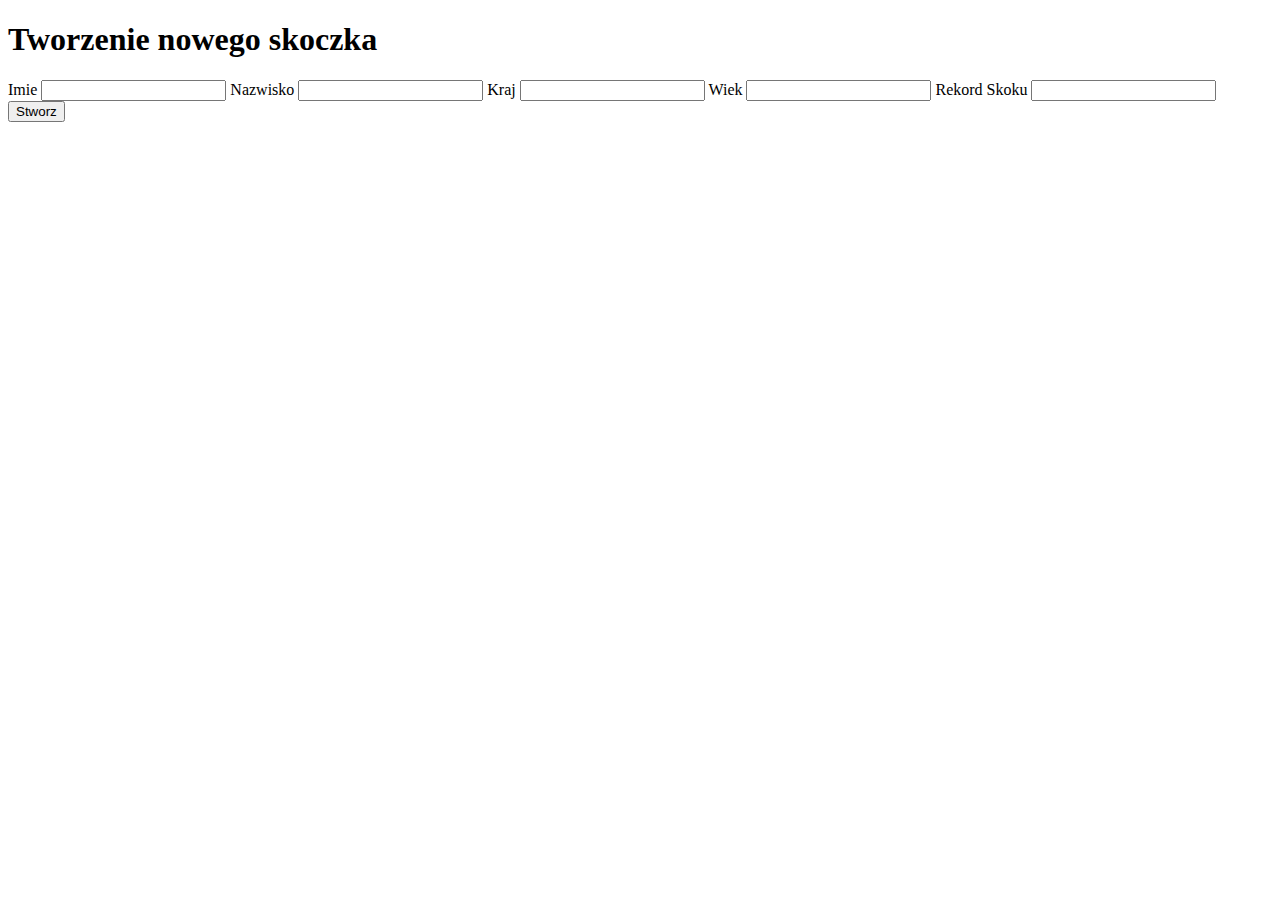
==== src/main/resources/templates/add-ski-jumper.html @ c77b62e0 "kox" ====
<!DOCTYPE html>
<html lang="en">
<head>
    <meta charset="UTF-8">
    <title>Dodawanie Skoczka</title>
</head>
<body>
<h1>Tworzenie nowego skoczka</h1>

<form action="#" th:action="@{/add-ski-jumper}" th:object="${skiJumper}" method="post">
    <label>Imie</label>
    <input type="text" th:field="*{name}"/>
    <label>Nazwisko</label>
    <input type="text" th:field="*{surname}"/>
    <label>Kraj</label>
    <input type="text" th:field="*{country}"/>
    <label>Wiek</label>
    <input type="text" th:field="*{age}"/>
    <label>Rekord Skoku</label>
    <input type="text" th:field="*{jumpRecord}"/>
    <input type="submit" value="Stworz"/>
</form>

</body>
</html>
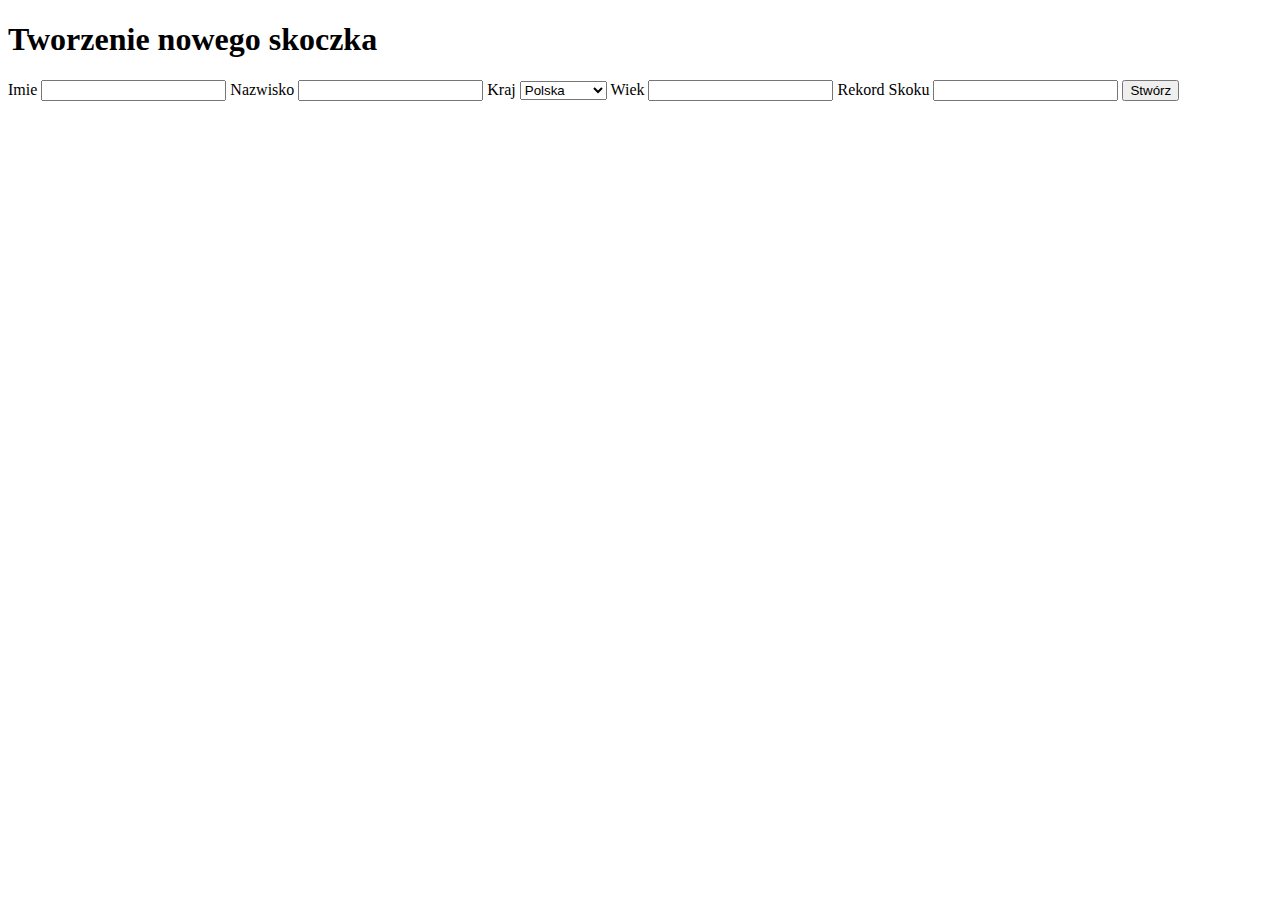
==== commit e0dc71c5: "skiJumper searchByCountry" ====
--- a/src/main/resources/templates/add-ski-jumper.html
+++ b/src/main/resources/templates/add-ski-jumper.html
@@ -2,6 +2,7 @@
 <html lang="en">
 <head>
     <meta charset="UTF-8">
+    <link href="css/index-styles.css" rel="stylesheet"/>
     <title>Dodawanie Skoczka</title>
 </head>
 <body>
@@ -13,12 +14,22 @@
     <label>Nazwisko</label>
     <input type="text" th:field="*{surname}"/>
     <label>Kraj</label>
-    <input type="text" th:field="*{country}"/>
+    <select th:field="*{country}">
+        <option value="POLAND">Polska</option>
+        <option value="CZECH_REPUBLIC">Czechy</option>
+        <option value="NORWAY">Norwegia</option>
+        <option value="FINLAND">Finlandia</option>
+        <option value="GERMANY">Niemcy</option>
+        <option value="JAPAN">Japonia</option>
+        <option value="ITALY">Włochy</option>
+        <option value="AUSTRIA">Austria</option>
+        <option value="SWITZERLAND">Szwajcaria</option>
+    </select>
     <label>Wiek</label>
     <input type="text" th:field="*{age}"/>
     <label>Rekord Skoku</label>
     <input type="text" th:field="*{jumpRecord}"/>
-    <input type="submit" value="Stworz"/>
+    <input type="submit" value="Stwórz"/>
 </form>
 
 </body>
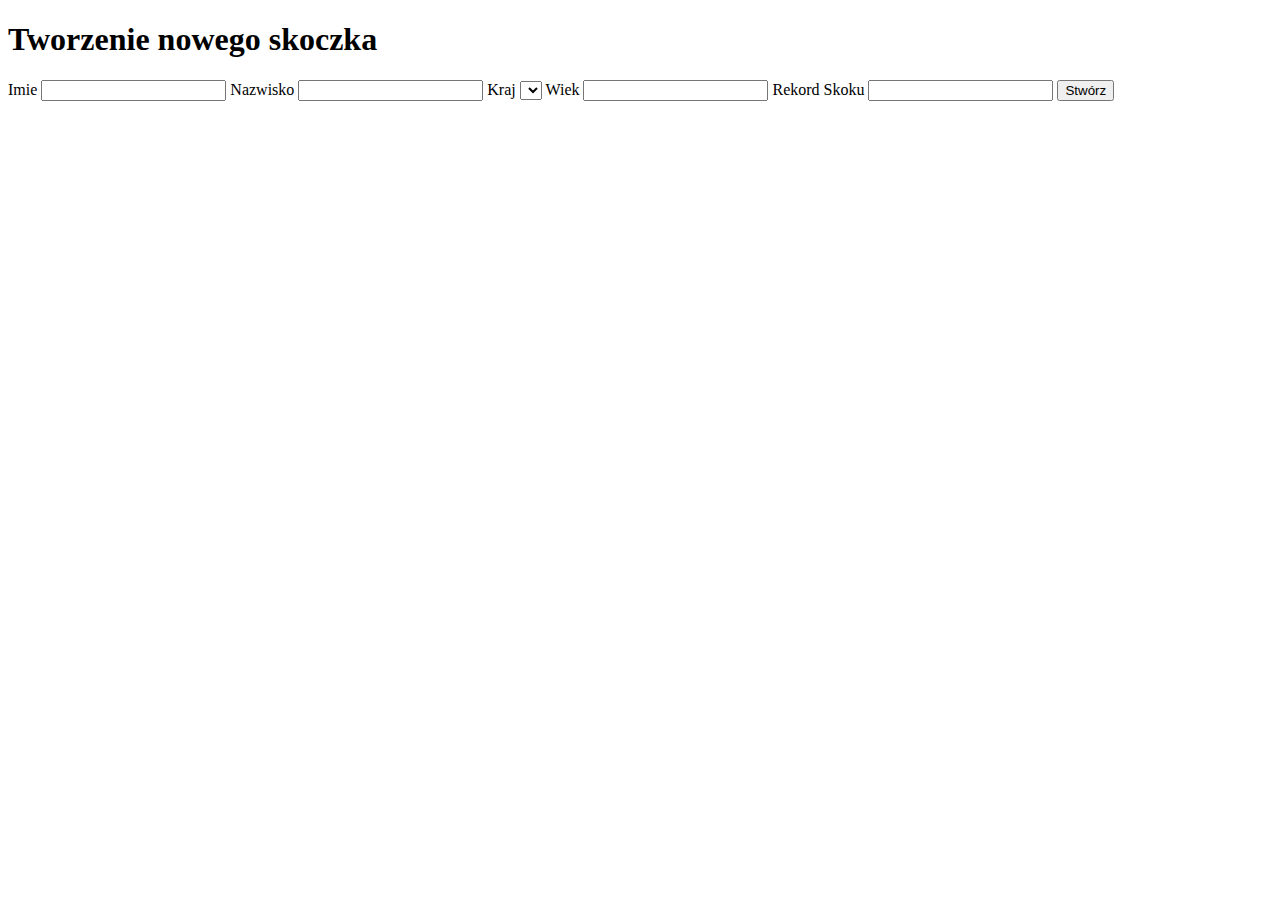
==== commit fd070e5e: "skiJumper searchByCountry prawie działa" ====
--- a/src/main/resources/templates/add-ski-jumper.html
+++ b/src/main/resources/templates/add-ski-jumper.html
@@ -15,15 +15,7 @@
     <input type="text" th:field="*{surname}"/>
     <label>Kraj</label>
     <select th:field="*{country}">
-        <option value="POLAND">Polska</option>
-        <option value="CZECH_REPUBLIC">Czechy</option>
-        <option value="NORWAY">Norwegia</option>
-        <option value="FINLAND">Finlandia</option>
-        <option value="GERMANY">Niemcy</option>
-        <option value="JAPAN">Japonia</option>
-        <option value="ITALY">Włochy</option>
-        <option value="AUSTRIA">Austria</option>
-        <option value="SWITZERLAND">Szwajcaria</option>
+        <option th:each="country : ${countriesDict}" th:value="${country.value}" th:text="${country.name}"></option>
     </select>
     <label>Wiek</label>
     <input type="text" th:field="*{age}"/>
